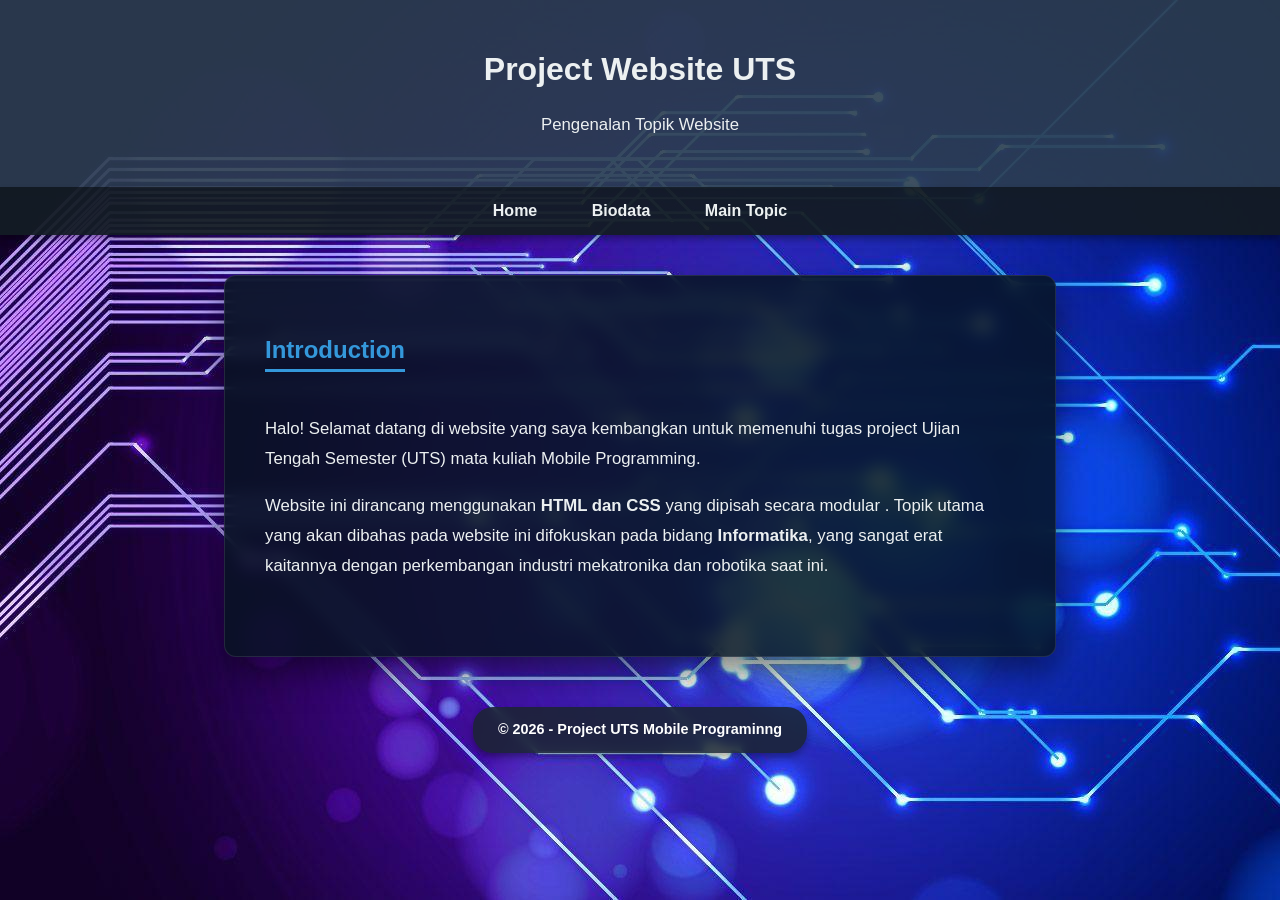
==== index.html @ 57449ade "all" ====
<!DOCTYPE html>
<html lang="id">
<head>
    <meta charset="UTF-8">
    <meta name="viewport" content="width=device-width, initial-scale=1.0">
    <title>Halaman 1 - Introduction</title>
    <link rel="stylesheet" href="style.css">
</head>
<body>

<header>
    <h1>Project Website UTS</h1>
    <p>Pengenalan Topik Website</p>
</header>

<nav>
    <a href="index.html">Home</a>
    <a href="biodata.html">Biodata</a>
    <a href="topik.html">Main Topic</a>
</nav>

<div class="container">
    <h2>Introduction</h2>
    <p>
        Halo! Selamat datang di website yang saya kembangkan untuk memenuhi tugas project 
        Ujian Tengah Semester (UTS) mata kuliah Mobile Programming.
    </p>
    <p>Website ini dirancang menggunakan <b>HTML dan CSS</b> yang dipisah secara modular
        . Topik utama yang akan dibahas pada website ini difokuskan pada bidang 
        <b>Informatika</b>, 
        yang sangat erat kaitannya dengan perkembangan industri mekatronika dan robotika saat ini.
    </p>
</div>

<footer>
    <p>&copy; 2026 - Project UTS Mobile Programinng</p>
</footer>

</body>
</html>
---- style.css ----
:root {
    --primary: #3498db;
    --bg-dark: rgba(6, 19, 32, 0.85); /* Warna gelap transparan */
    --text-light: #ecf0f1;
    --text-muted: #bdc3c7;
}

body {
    font-family: 'Segoe UI', Tahoma, Geneva, Verdana, sans-serif;
    /* Background gambar langsung, tanpa ditutupi warna putih */
    background: url('background/informatika-wallpaper.jpg');
    background-size: cover;
    background-position: center;
    background-attachment: fixed;
    margin: 0;
    padding: 0;
    color: var(--text-light);
}

header {
    background: rgba(44, 62, 80, 0.9);
    color: var(--text-light);
    padding: 30px 10px;
    text-align: center;
    box-shadow: 0 2px 10px rgba(0,0,0,0.5);
}

/* --- Navigasi --- */
nav {
    background: rgba(20, 28, 36, 0.95);
    padding: 15px 0;
    text-align: center;
    position: sticky;
    top: 0;
    z-index: 1000;
    box-shadow: 0 4px 6px rgba(0,0,0,0.3);
}

nav a {
    color: var(--text-light);
    text-decoration: none;
    padding: 10px 20px;
    margin: 0 5px;
    font-weight: 600;
    border-radius: 5px;
    transition: all 0.3s ease;
}

nav a:hover {
    background: var(--primary);
    color: #fff;
}

/* --- Container Utama --- */
.container {
    max-width: 750px;
    margin: 40px auto;
    /* Efek Kaca (Glassmorphism) */
    background: var(--bg-dark);
    backdrop-filter: blur(8px); /* Membuat background di belakang kotak menjadi blur */
    -webkit-backdrop-filter: blur(8px);
    border: 1px solid rgba(255, 255, 255, 0.1);
    padding: 40px;
    border-radius: 12px;
    box-shadow: 0 15px 35px rgba(0,0,0,0.5);
    min-height: 300px;
}

h2 {
    color: var(--primary);
    border-bottom: 3px solid var(--primary);
    display: inline-block;
    padding-bottom: 5px;
    margin-bottom: 25px;
}

p, li {
    line-height: 1.8;
    color: var(--text-light);
    font-size: 1.05rem;
}

/* --- Tabel Biodata --- */
.info-table {
    width: 100%;
    border-collapse: collapse;
    margin: 20px 0;
}

.info-table td {
    padding: 12px 5px;
    border-bottom: 1px solid rgba(255, 255, 255, 0.1);
    color: var(--text-light);
}

.info-table td:first-child {
    font-weight: bold;
    width: 35%;
    color: var(--primary);
}

/* --- Tombol Next --- */
.btn-next {
    display: inline-block;
    background: var(--primary);
    color: #fff;
    padding: 12px 30px;
    text-decoration: none;
    border-radius: 30px;
    font-weight: 600;
    transition: all 0.3s ease;
    border: none;
}

/* --- Footer --- */
footer {
    text-align: center;
    margin-top: 50px;
    padding-bottom: 30px;
}

footer p {
    display: inline-block;
    color: #fff;
    font-weight: bold;
    font-size: 0.9rem;
    background: rgba(26, 37, 47, 0.85); /* Background gelap transparan */
    padding: 10px 25px;
    border-radius: 20px; /* Membuat sudutnya membulat */
    backdrop-filter: blur(5px);
    box-shadow: 0 4px 6px rgba(0,0,0,0.3);
    margin: 0;
}
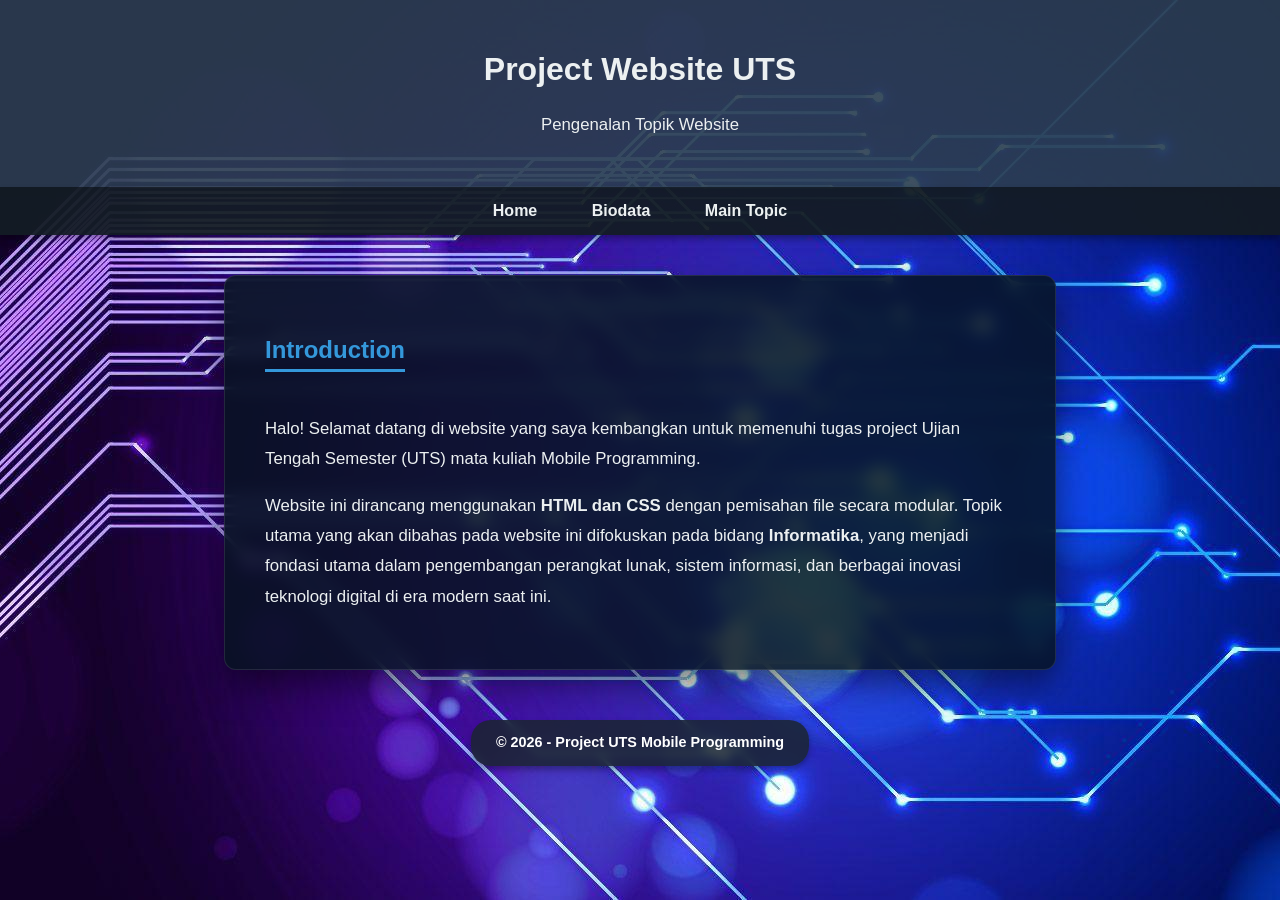
==== commit d5042d6d: "update introduction" ====
--- a/index.html
+++ b/index.html
@@ -25,15 +25,15 @@
         Halo! Selamat datang di website yang saya kembangkan untuk memenuhi tugas project 
         Ujian Tengah Semester (UTS) mata kuliah Mobile Programming.
     </p>
-    <p>Website ini dirancang menggunakan <b>HTML dan CSS</b> yang dipisah secara modular
-        . Topik utama yang akan dibahas pada website ini difokuskan pada bidang 
-        <b>Informatika</b>, 
-        yang sangat erat kaitannya dengan perkembangan industri mekatronika dan robotika saat ini.
+    <p>
+        Website ini dirancang menggunakan <b>HTML dan CSS</b> dengan pemisahan file secara modular. 
+        Topik utama yang akan dibahas pada website ini difokuskan pada bidang <b>Informatika</b>, 
+        yang menjadi fondasi utama dalam pengembangan perangkat lunak, sistem informasi, dan berbagai inovasi teknologi digital di era modern saat ini.
     </p>
 </div>
 
 <footer>
-    <p>&copy; 2026 - Project UTS Mobile Programinng</p>
+    <p>&copy; 2026 - Project UTS Mobile Programming</p>
 </footer>
 
 </body>
